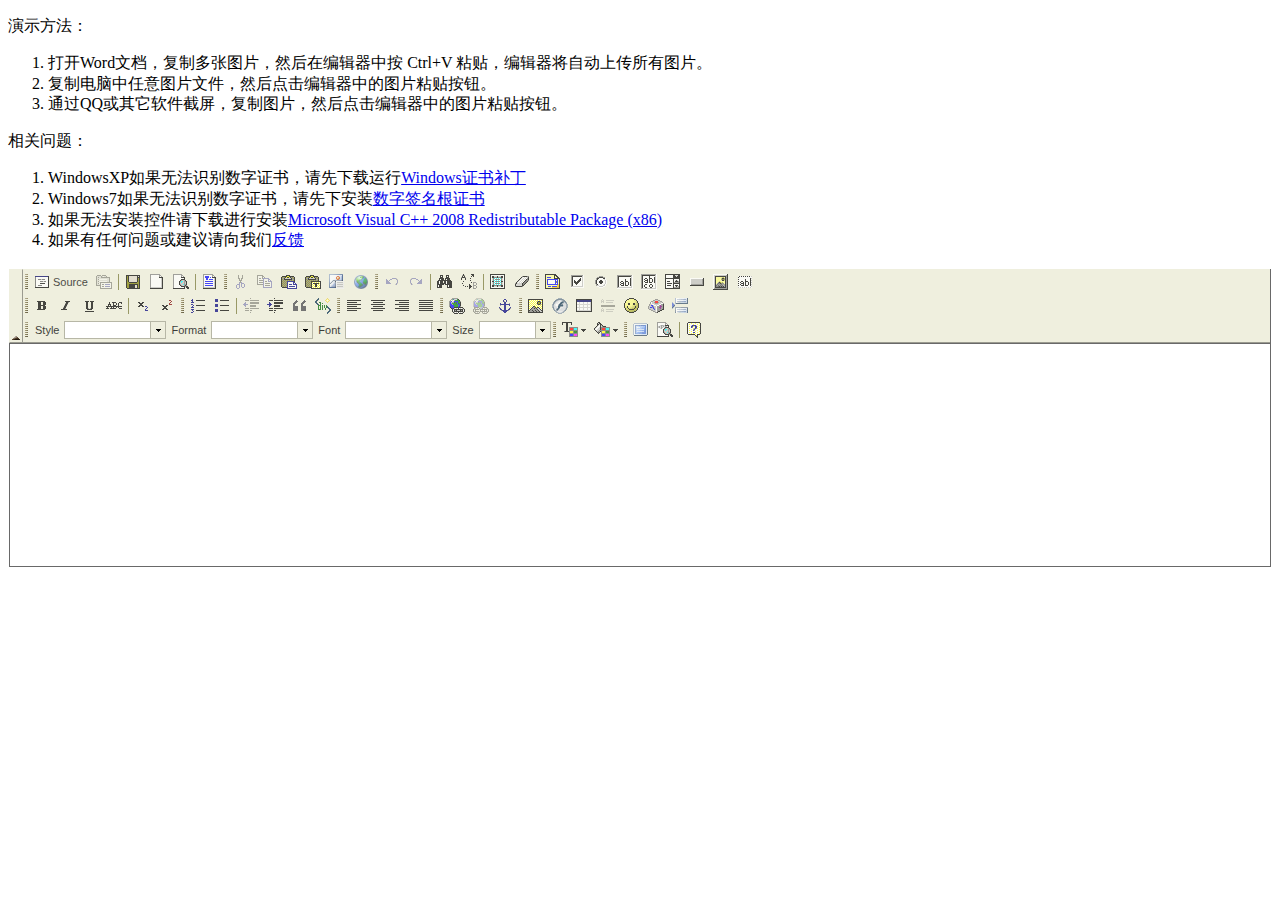
==== index.html @ 96e84ff6 "init" ====
<!DOCTYPE html PUBLIC "-//W3C//DTD XHTML 1.0 Transitional//EN" "http://www.w3.org/TR/xhtml1/DTD/xhtml1-transitional.dtd">
<html xmlns="http://www.w3.org/1999/xhtml" >
<head>
	<meta http-equiv="Content-Type" content="text/html; charset=utf-8" />
    <title>WordPaster For FCKEditor-2.x</title>
    <link type="text/css" rel="Stylesheet" href="WordPaster/css/WordPaster.css"/>
    <link type="text/css" rel="Stylesheet" href="WordPaster/js/skygqbox.css" />
    <script type="text/javascript" src="WordPaster/js/json2.min.js" charset="utf-8"></script>
    <script type="text/javascript" src="WordPaster/js/jquery-1.4.min.js" charset="utf-8"></script>
    <script type="text/javascript" src="WordPaster/js/WordPaster.js" charset="utf-8"></script>
    <script type="text/javascript" src="WordPaster/js/skygqbox.js" charset="utf-8"></script>
	<script type="text/javascript" src="fckeditor/fckeditor.js"></script>
</head>
<body>
	<div style=" font-size:medium; line-height:130%;">
		<p>演示方法：</p>
		<ul style="list-style-type:decimal;">
			<li>打开Word文档，复制多张图片，然后在编辑器中按 Ctrl+V 粘贴，编辑器将自动上传所有图片。</li>
			<li>复制电脑中任意图片文件，然后点击编辑器中的图片粘贴按钮。</li>
			<li>通过QQ或其它软件截屏，复制图片，然后点击编辑器中的图片粘贴按钮。</li>
		</ul>
		<p>相关问题：</p>
		<ul style="list-style-type:decimal;">
			<li>WindowsXP如果无法识别数字证书，请先下载运行<a target="_blank" href="http://www.ncmem.com/download/rootsupd.rar">Windows证书补丁</a></li>
			<li>Windows7如果无法识别数字证书，请先下安装<a target="_blank" href="http://www.ncmem.com/download/startcom.cer">数字签名根证书</a></li>
			<li>如果无法安装控件请下载进行安装<a target="_blank" href="http://www.microsoft.com/downloads/details.aspx?FamilyID=9b2da534-3e03-4391-8a4d-074b9f2bc1bf%20">Microsoft Visual C++ 2008 Redistributable Package (x86)</a></li>
			<li>如果有任何问题或建议请向我们<a target="_blank" href="http://www.ncmem.com/blog/guestbook.asp">反馈</a></li>
		</ul>
	</div>
	<!--创建FCKEditor控件-->
	<script language="javascript" type="text/javascript">
		var pasterMgr = new WordPasterManager();
		pasterMgr.Config["PostUrl"] = "http://localhost:81/WordPaster2/WordPasterFCKEditor2x/php/upload.php";
		pasterMgr.Load();//加载控件

		var oFCKeditor = new FCKeditor('FCKeditor1');
		oFCKeditor.BasePath = "fckeditor/";
		//oFCKeditor.ToolbarSet = "Basic";
		oFCKeditor.Height = 300;
		oFCKeditor.Value = '';
		oFCKeditor.Create();

		//初始化调协编辑器
		function FCKeditor_OnComplete(editorInstance)
		{
		    pasterMgr.SetEditor(editorInstance);
		}
	</script>
</body>
</html>
---- WordPaster/css/WordPaster.css ----
﻿body{font-size: 12px;font-family: 宋体;}
/*文件列表框*/
.panel-files{border: 1px solid #6FBCE2;background-color: #FFFFFF;font-family: 新宋体;font-size: 12px;width: 450px;height:400px;overflow-x:hidden;overflow-y:scroll;}
/*细线*/
.Line{background-color: #E3E6EB;overflow: hidden;display: none;height: 1px;}
/*新构架*/
div.UploaderItem{font-family: 新宋体;font-size: 12px; background-color: #FFFFFF;width: 410px; height:55px; margin:5px 10px 0 20px;display:none;}
div.top-space{margin:3px 0 0 0;}
div.UploaderItemLeft{width:370px; float:left;}
div.UploaderItemRight{width:30px; float:left;margin:3px 0 0 0;}
div.UploaderItem div.FileName{font-weight: bold; overflow:hidden; width:364px;word-break: break-word; /* 文本行的任意字内断开 */ 
		word-wrap: break-word; /* IE */ 
		white-space: -moz-pre-wrap; /* Mozilla */ }
div.UploaderItem div.ProcessBorder{padding: 0px;border: 1px solid #AAAAAA;width:364px;}
div.UploaderItem div.Process{ height:12px; background-color: #A5DF16;width:0;/*width:200px;*/}
div.UploaderItem div.PostInf{color: #7A8F99;}
div.UploaderItem div.ProcessNum{width:30px; height:14px; line-height:14px; margin:3px 0 0 0;}
div.UploaderItem a.Btn,div.UploaderItem a.Btn:hover{text-decoration: underline; color:#244281; height:12px;display:block;}

/*图片粘贴控件消息样式*/
.panel-paster{font-family: 新宋体;font-size: 12px; background-color: #FFFFFF; height: 50px; width: 150px;}
.panel-paster img{ float:left; border:0;}
.panel-paster span{ float:left;}
/**/
.demoHeaders { margin-top: 2em; }
#dialog_link {padding: .4em 1em .4em 20px;text-decoration: none;position: relative;}
#dialog_link span.ui-icon {margin: 0 5px 0 0;position: absolute;left: .2em;top: 50%;margin-top: -8px;}
---- WordPaster/js/skygqbox.css ----
﻿

/* 1.2 =Default
---------------------------------------------------------------------- */



#wrapper {
  width: 942px;
  border: 9px solid #33373b;
  margin: 0 auto;
  -webkit-border-radius: 5px;
  -moz-border-radius: 5px;
  border-radius: 5px;
}

#site {
  border: 1px solid #222527;
  background-color: #282b2e;
  padding: 40px;
}


#title {
  text-align: center;
  position: relative;
}

#title h1 {
  font: normal 36px/45px "Myriad Pro", "Myriad", "Gill Sans", "Frutiger Linotype", "Helvetica Neue", sans-serif;
  text-align: center;
  text-shadow: rgba(0, 0, 0, 0.5) 0 1px 4px;
  color: #46c5ec;
  position: relative;
  height: 45px;
  margin: 0 auto;
  overflow: hidden;
}

#title p {
  margin-top: 3px;
  margin-right: 0;
  color:#ffffff;
}

/* 2. CONTENT
•••••••••••••••••••••••••••••••••••••••••••••••••••••••••••••••••••••• */
span.subtitle{
	margin-top: 20px;
  	padding: 5px 20px;
	-webkit-border-radius: 5px;
	-moz-border-radius: 5px;
	background-color: #FFCC00;
	display: block;
	font-size:16px;
	font-weight:bold;
	color:#000;
}
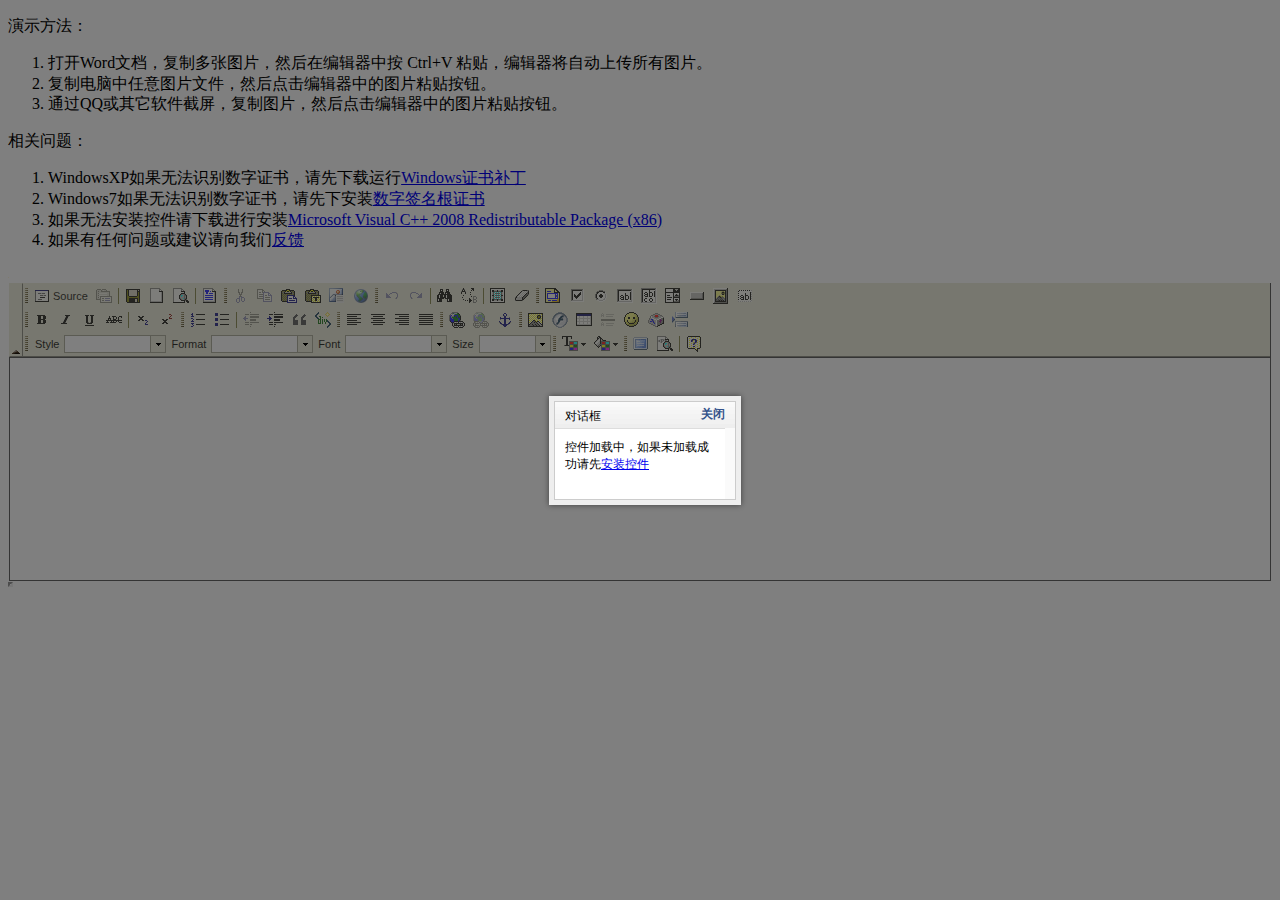
==== commit 312730ca: "优化控件加载逻辑 完善对chrome 45+的支持 完善对高版本firefox的支持 完善对edge的支持 完善对npapi的支持 完善对多页面引用的逻辑" ====
--- a/index.html
+++ b/index.html
@@ -7,6 +7,9 @@
     <link type="text/css" rel="Stylesheet" href="WordPaster/js/skygqbox.css" />
     <script type="text/javascript" src="WordPaster/js/json2.min.js" charset="utf-8"></script>
     <script type="text/javascript" src="WordPaster/js/jquery-1.4.min.js" charset="utf-8"></script>
+	<script type="text/javascript" src="WordPaster/js/w.edge.js" charset="utf-8"></script>
+    <script type="text/javascript" src="WordPaster/js/w.app.js" charset="utf-8"></script>
+    <script type="text/javascript" src="WordPaster/js/w.file.js" charset="utf-8"></script>
     <script type="text/javascript" src="WordPaster/js/WordPaster.js" charset="utf-8"></script>
     <script type="text/javascript" src="WordPaster/js/skygqbox.js" charset="utf-8"></script>
 	<script type="text/javascript" src="fckeditor/fckeditor.js"></script>
--- a/WordPaster/css/WordPaster.css
+++ b/WordPaster/css/WordPaster.css
@@ -21,6 +21,7 @@
 .panel-paster{font-family: 新宋体;font-size: 12px; background-color: #FFFFFF; height: 50px; width: 150px;}
 .panel-paster img{ float:left; border:0;}
 .panel-paster span{ float:left;}
+.panel-setup {padding: 10px;}
 /**/
 .demoHeaders { margin-top: 2em; }
 #dialog_link {padding: .4em 1em .4em 20px;text-decoration: none;position: relative;}
